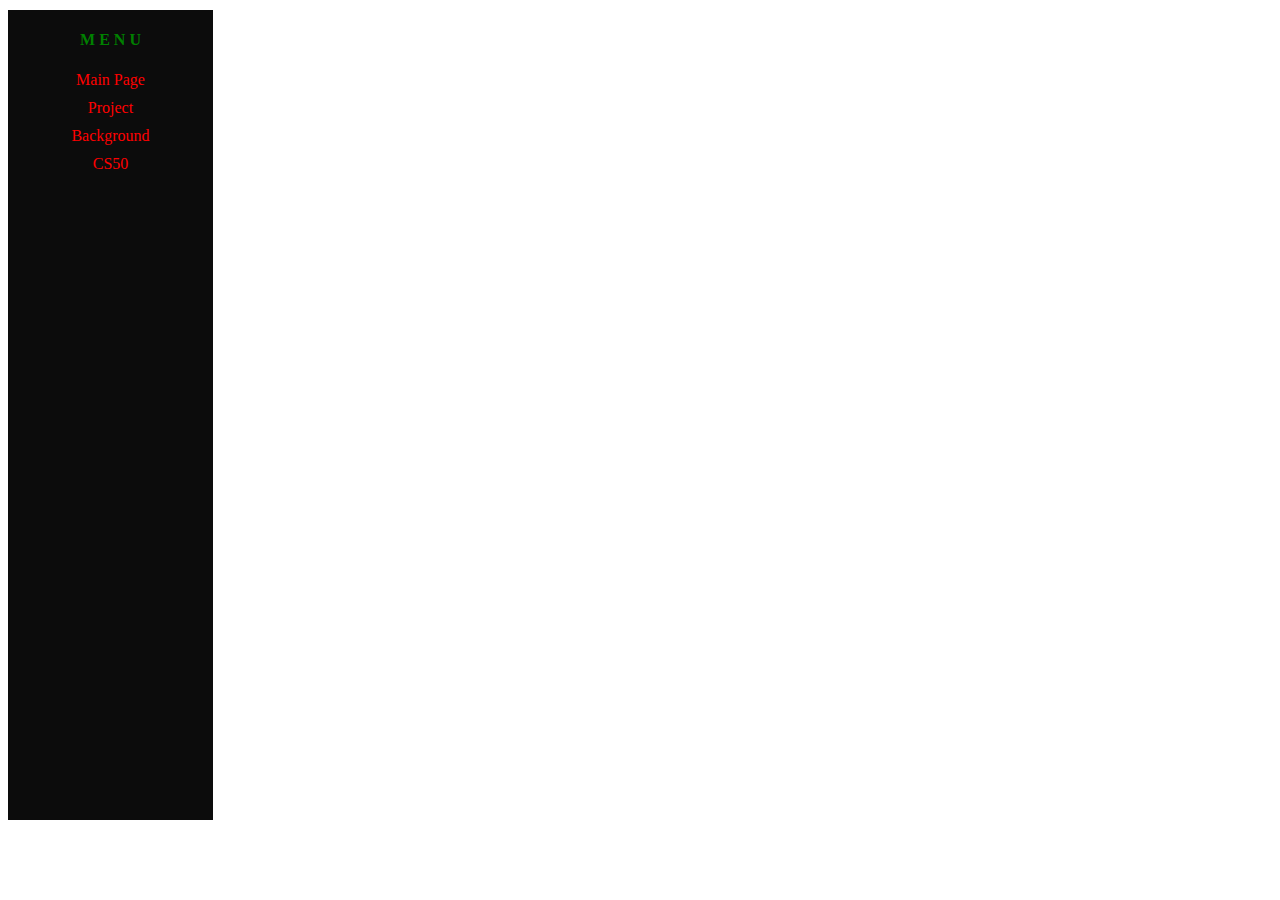
==== background.html @ 8bd32783 "*Added "background" page. *Index page - added footer *CSS update" ====
<!DOCTYPE html>
<html lang="en" dir="ltr">
  <head>
    <meta charset="utf-8">
    <title>Kos: my background</title>
    <link rel="stylesheet" href="kos_style.css">
  </head>
  <body>
    <div class="side_bar_kos">
      <h4>M E N U</h4>
      <a href="./index.html">Main Page</a>
      <a href="./projects.html">Project</a>
      <a href="#">Background</a>
      <a href="#">CS50</a>
    </div>
    <div id="main_frame_kos" class="">

    </div>
  </body>
</html>
---- kos_style.css ----
#main_frame_kos {
  margin: 10px;
  margin-left: 205px;
  padding: 10px;
  display: grid;
  grid-gap: 10px;
  grid-template-columns: minmax(0, 1fr) minmax(0, 1fr) minmax(0, 1fr);
  grid-template-rows: auto;
  min-height: 200px; }
  #main_frame_kos .header_kos {
    grid-column: 2;
    grid-row: 1;
    text-align: center; }
  #main_frame_kos .footer_info_kos {
    align-self: end;
    grid-column: 1 / span 3;
    grid-row-end: span 6; }
  #main_frame_kos .main_data_kos {
    grid-column: 1 / span 3;
    grid-row: 2 / span 4; }

.footer_info_kos {
  bottom: 10px;
  overflow: hidden;
  text-align: center;
  width: 100%; }

.side_bar_kos {
  color: green;
  text-align: center;
  background-color: #0C0C0C;
  position: fixed;
  overflow-x: hidden;
  width: 205px;
  height: 90%; }
  .side_bar_kos a {
    display: block;
    margin: 10px; }
    .side_bar_kos a:hover {
      color: darkgreen; }
    .side_bar_kos a:visited {
      color: red;
      text-decoration: none; }
    .side_bar_kos a:link {
      color: red;
      text-decoration: none; }

/*# sourceMappingURL=kos_style.css.map */
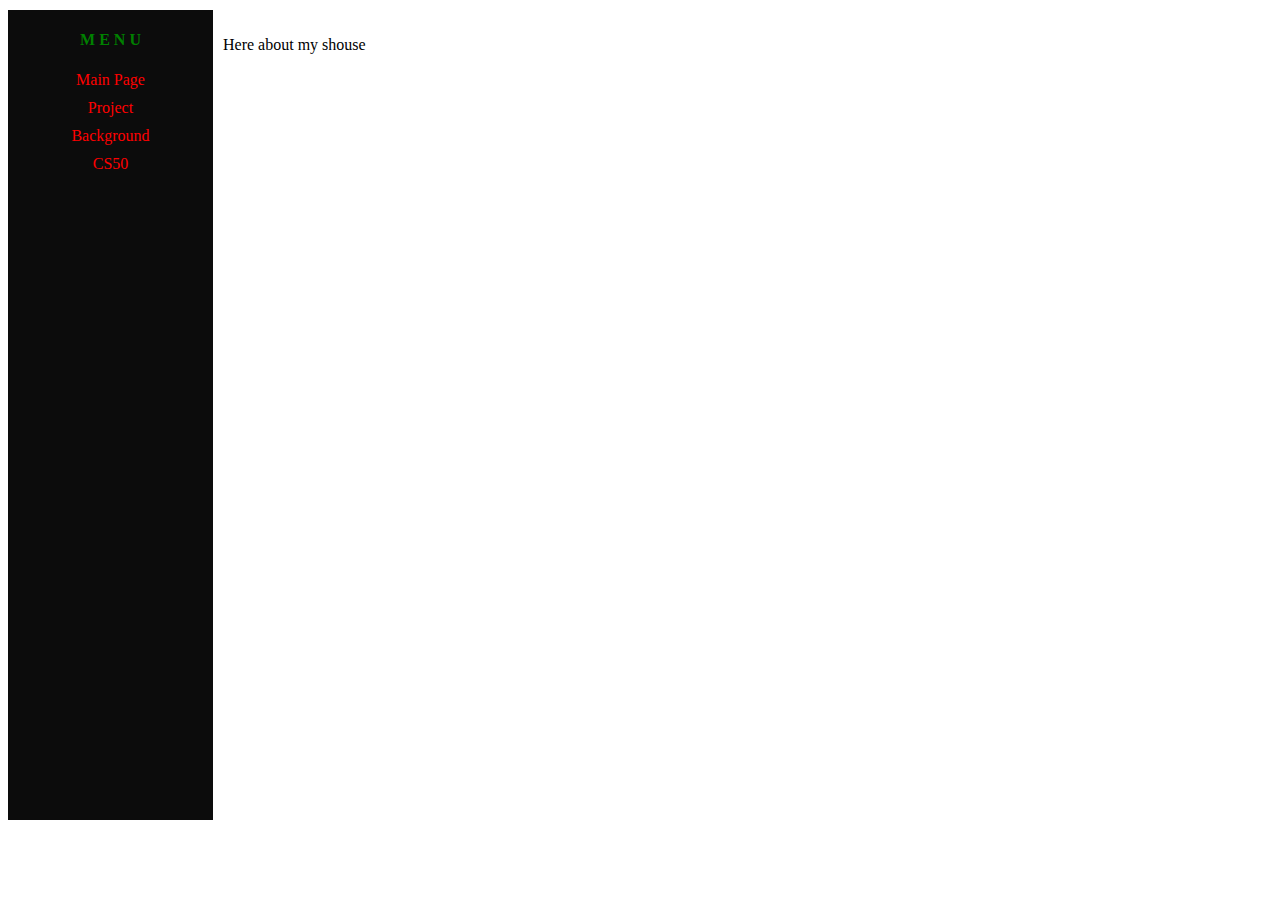
==== commit 8cbaed5b: "Fixed some "Strange" behaviour CSS" ====
--- a/background.html
+++ b/background.html
@@ -8,13 +8,17 @@
   <body>
     <div class="side_bar_kos">
       <h4>M E N U</h4>
-      <a href="./index.html">Main Page</a>
-      <a href="./projects.html">Project</a>
-      <a href="#">Background</a>
-      <a href="#">CS50</a>
+      <a class="big_screen_kos" href="./index.html">Main Page</a>
+      <a class="big_screen_kos" href="./projects.html">Project</a>
+      <a class="big_screen_kos" href="#">Background</a>
+      <a class="big_screen_kos" href="./objecives.html">CS50</a>
+      <a class="small_screen_kos" href="#">1</a>
+      <a class="small_screen_kos" href="./projects.html">2</a>
+      <a class="small_screen_kos" href="./background.html">3</a>
+      <a class="small_screen_kos" href="./objecives.html">4</a>
     </div>
     <div id="main_frame_kos" class="">
-
+      <p>Here about my shouse</p>
     </div>
   </body>
 </html>
--- a/kos_style.css
+++ b/kos_style.css
@@ -22,6 +22,7 @@
 .footer_info_kos {
   bottom: 10px;
   overflow: hidden;
+  position: fixed;
   text-align: center;
   width: 100%; }
 
@@ -33,16 +34,39 @@
   overflow-x: hidden;
   width: 205px;
   height: 90%; }
-  .side_bar_kos a {
+  .side_bar_kos a.big_screen_kos {
     display: block;
     margin: 10px; }
-    .side_bar_kos a:hover {
-      color: darkgreen; }
-    .side_bar_kos a:visited {
+    .side_bar_kos a.big_screen_kos:visited {
       color: red;
       text-decoration: none; }
-    .side_bar_kos a:link {
+    .side_bar_kos a.big_screen_kos:link {
       color: red;
       text-decoration: none; }
+    .side_bar_kos a.big_screen_kos:hover {
+      color: darkgreen; }
+  .side_bar_kos a.small_screen_kos {
+    display: none; }
+
+@media screen and (max-width: 500px) {
+  .side_bar_kos a.big_screen_kos {
+    display: none; }
+  .side_bar_kos a.small_screen_kos {
+    display: block;
+    margin: 10px; }
+    .side_bar_kos a.small_screen_kos:visited {
+      color: red;
+      text-decoration: none; }
+    .side_bar_kos a.small_screen_kos:link {
+      color: red;
+      text-decoration: none; }
+    .side_bar_kos a.small_screen_kos:hover {
+      color: darkgreen; }
+
+  .side_bar_kos {
+    width: 50px; }
+
+  #main_frame_kos {
+    margin-left: 50px; } }
 
 /*# sourceMappingURL=kos_style.css.map */
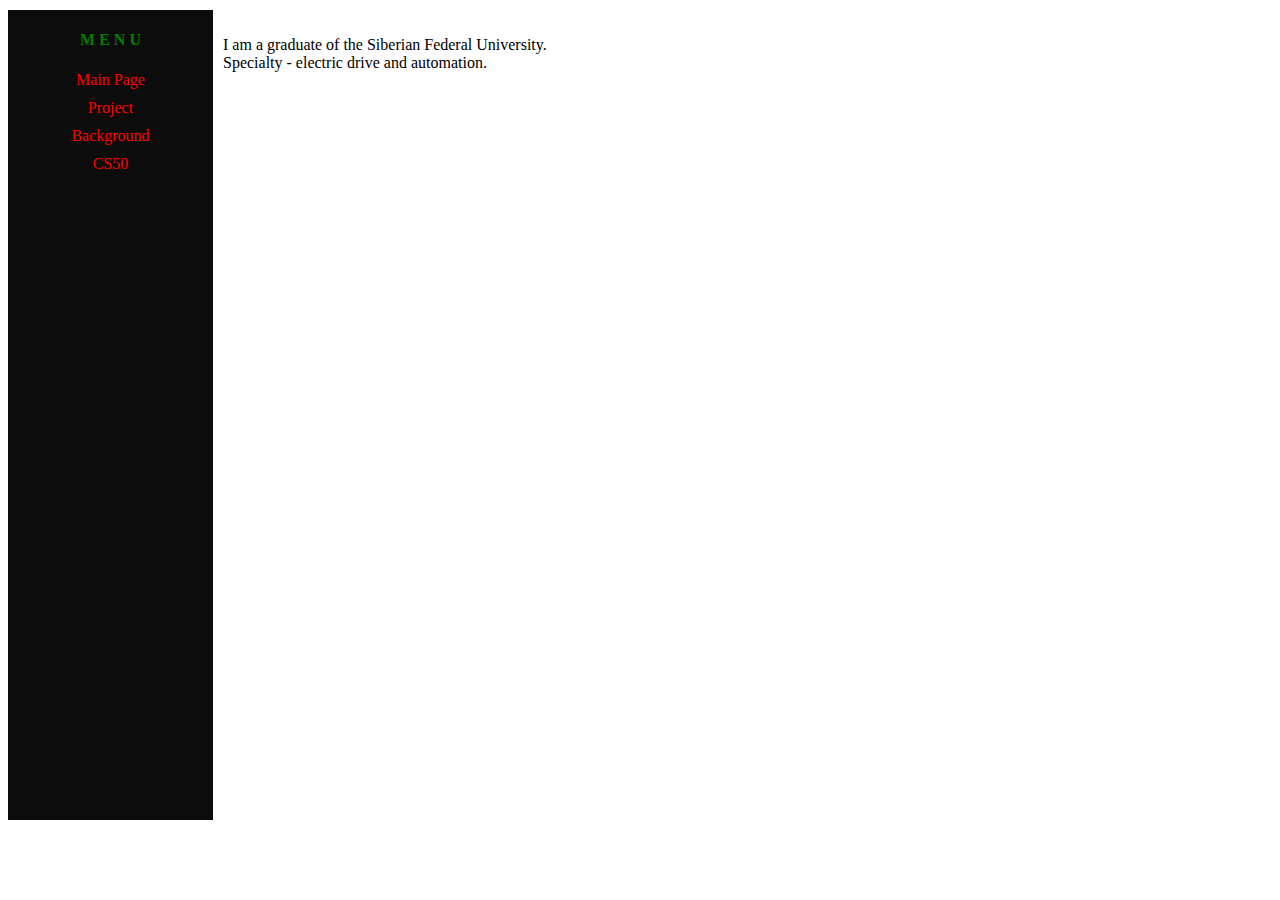
==== commit bddaeb7d: "All requirements done" ====
--- a/background.html
+++ b/background.html
@@ -12,13 +12,14 @@
       <a class="big_screen_kos" href="./projects.html">Project</a>
       <a class="big_screen_kos" href="#">Background</a>
       <a class="big_screen_kos" href="./objecives.html">CS50</a>
-      <a class="small_screen_kos" href="#">1</a>
-      <a class="small_screen_kos" href="./projects.html">2</a>
-      <a class="small_screen_kos" href="./background.html">3</a>
-      <a class="small_screen_kos" href="./objecives.html">4</a>
+      <a class="small_screen_kos" href="./index.html">&#9874;</a>
+      <a class="small_screen_kos" href="./projects.html">&#128526;</a>
+      <a class="small_screen_kos" href="#">&#128366;</a>
+      <a class="small_screen_kos" href="./objecives.html">&#128387;</a>
     </div>
     <div id="main_frame_kos" class="">
-      <p>Here about my shouse</p>
+      <p>I am a graduate of the Siberian Federal University.
+Specialty - electric drive and automation.</p>
     </div>
   </body>
 </html>
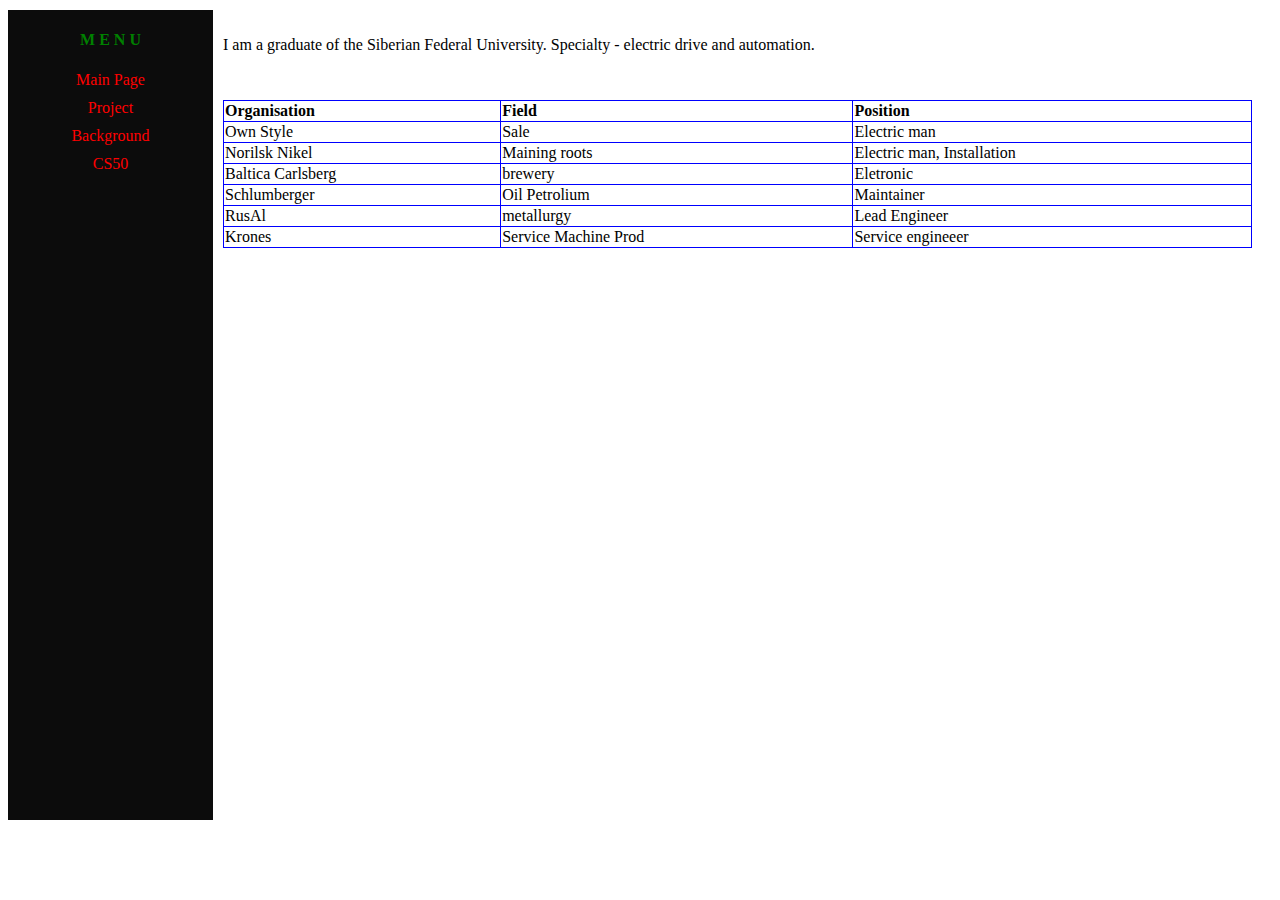
==== commit b3e77884: "All requirements checked" ====
--- a/background.html
+++ b/background.html
@@ -17,9 +17,48 @@
       <a class="small_screen_kos" href="#">&#128366;</a>
       <a class="small_screen_kos" href="./objecives.html">&#128387;</a>
     </div>
-    <div id="main_frame_kos" class="">
+    <div  class="data_kos">
       <p>I am a graduate of the Siberian Federal University.
 Specialty - electric drive and automation.</p>
     </div>
+    <div class="data_kos">
+      <table>
+        <tr>
+          <th>Organisation</th>
+          <th>Field</th>
+          <th>Position</th>
+        </tr>
+        <tr>
+          <td>Own Style</td>
+          <td>Sale</td>
+          <td>Electric man</td>
+        </tr>
+        <tr>
+          <td>Norilsk Nikel</td>
+          <td>Maining roots</td>
+          <td>Electric man, Installation</td>
+        </tr>
+        <tr>
+          <td>Baltica Carlsberg</td>
+          <td>brewery</td>
+          <td>Eletronic</td>
+        </tr>
+        <tr>
+          <td>Schlumberger</td>
+          <td>Oil Petrolium</td>
+          <td>Maintainer</td>
+        </tr>
+        <tr>
+          <td>RusAl</td>
+          <td>metallurgy</td>
+          <td>Lead Engineer</td>
+        </tr>
+        <tr>
+          <td>Krones</td>
+          <td>Service Machine Prod</td>
+          <td>Service engineeer</td>
+        </tr>
+      </table>
+    </div>
   </body>
 </html>
--- a/kos_style.css
+++ b/kos_style.css
@@ -18,6 +18,18 @@
   #main_frame_kos .main_data_kos {
     grid-column: 1 / span 3;
     grid-row: 2 / span 4; }
+
+.data_kos {
+  margin: 10px;
+  margin-left: 205px;
+  padding: 10px; }
+  .data_kos table, .data_kos th, .data_kos td {
+    border-collapse: collapse;
+    border: 1px solid blue; }
+  .data_kos table {
+    width: 100%; }
+  .data_kos th, .data_kos td {
+    text-align: left; }
 
 .footer_info_kos {
   bottom: 10px;
@@ -67,6 +79,9 @@
     width: 50px; }
 
   #main_frame_kos {
+    margin-left: 50px; }
+
+  .data_kos {
     margin-left: 50px; } }
 
 /*# sourceMappingURL=kos_style.css.map */
